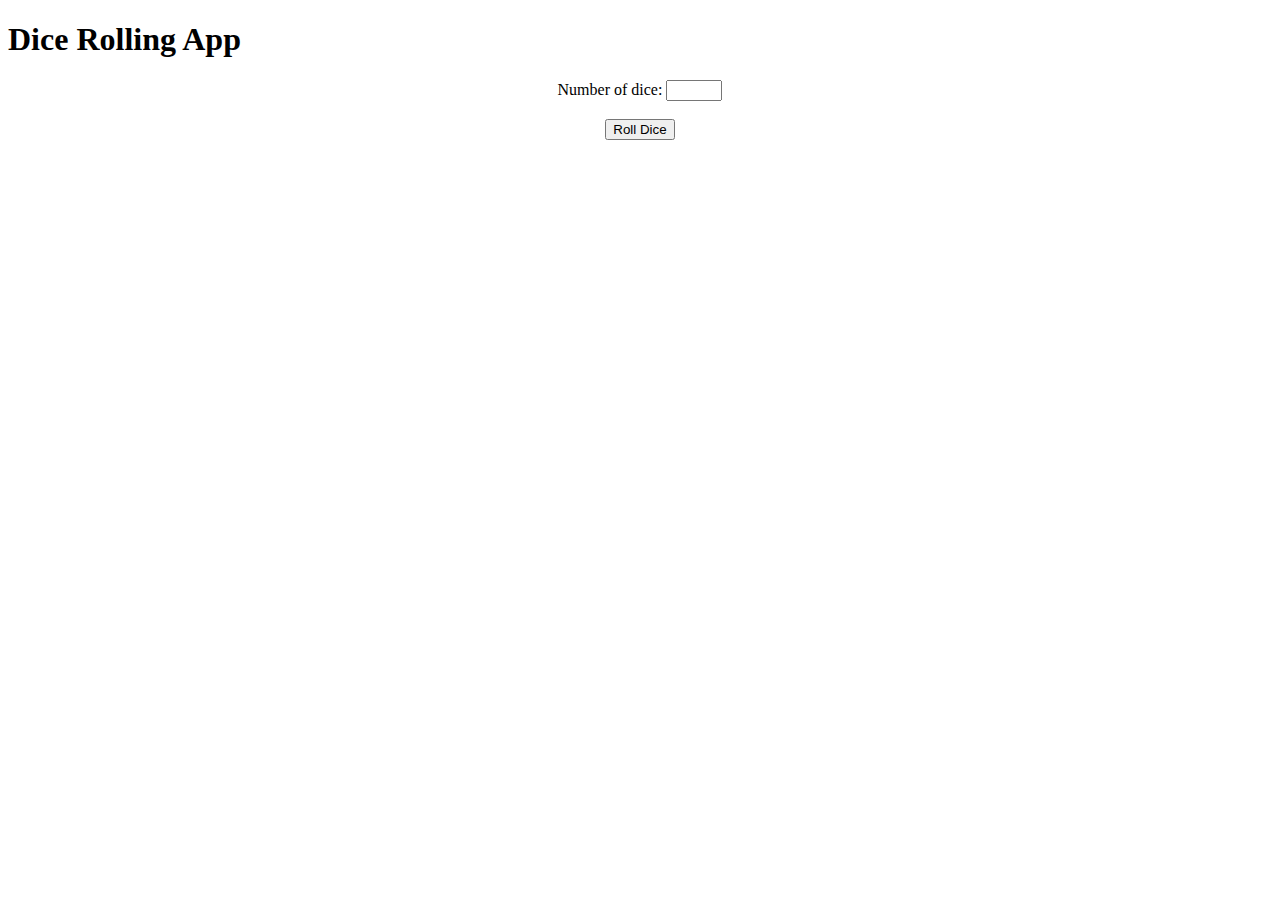
==== templates/index.html @ da9c0a82 "initial commit" ====
<!DOCTYPE html>
<html>

<head>
    <title>Dice Rolling App</title>
    <link rel="stylesheet" type="text/css" href="{{ url_for('static', filename='styles.css') }}">
</head>

<body>
    <div class="container">
        <h1>Dice Rolling App</h1>
        <form action="/roll_dice" method="post" style="text-align: center;">
            <label for="num_dice">Number of dice:</label>
            <input type="number" id="num_dice" name="num_dice" min="1" max="10" required>
            <br><br>
            <input type="submit" value="Roll Dice">
        </form>
    </div>
</body>

</html>
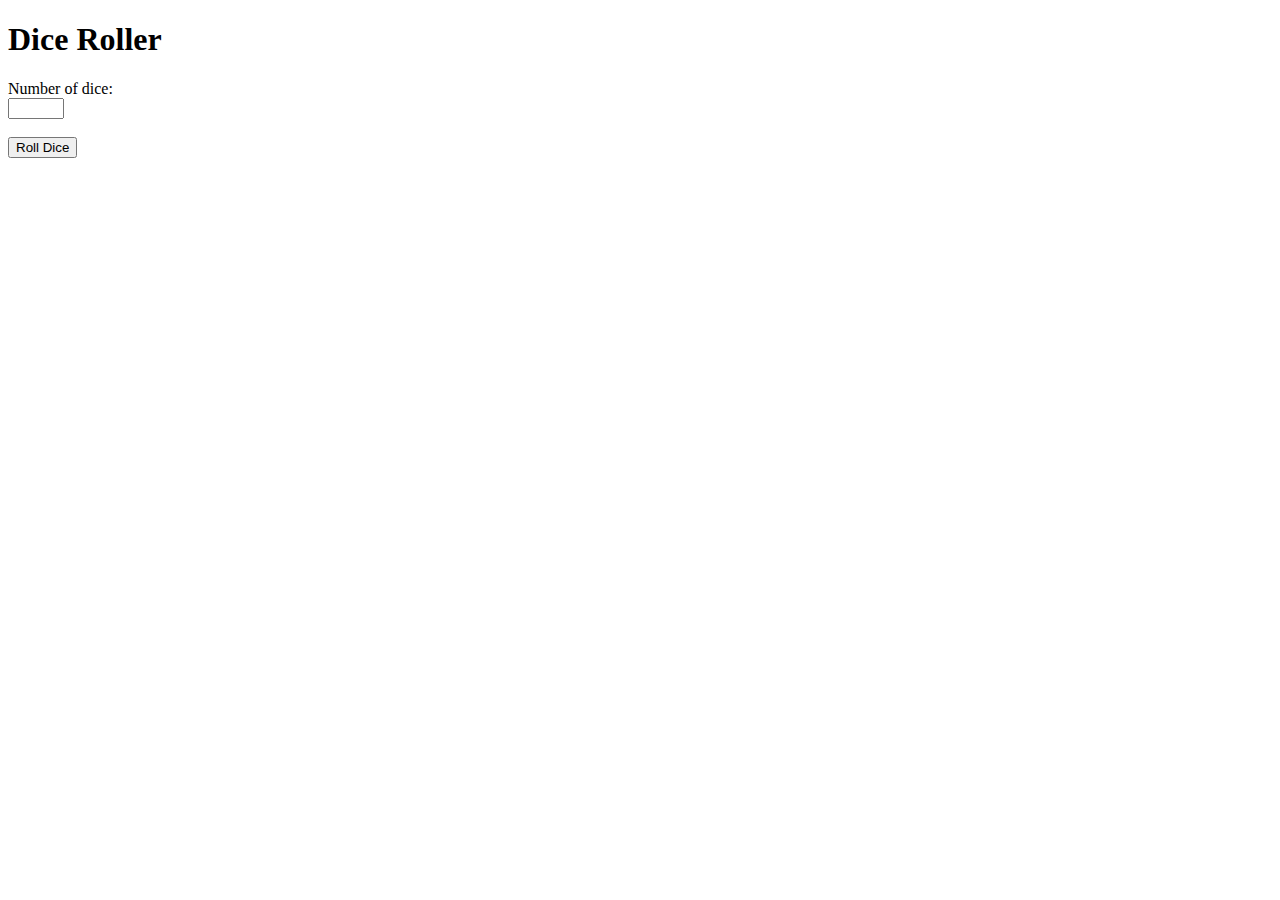
==== commit f30c71e8: "1st Update" ====
--- a/templates/index.html
+++ b/templates/index.html
@@ -8,9 +8,9 @@
 
 <body>
     <div class="container">
-        <h1>Dice Rolling App</h1>
-        <form action="/roll_dice" method="post" style="text-align: center;">
-            <label for="num_dice">Number of dice:</label>
+        <h1>Dice Roller</h1>
+        <form action="/roll_dice" method="post">
+            <label for="num_dice">Number of dice:</label><br>
             <input type="number" id="num_dice" name="num_dice" min="1" max="10" required>
             <br><br>
             <input type="submit" value="Roll Dice">
